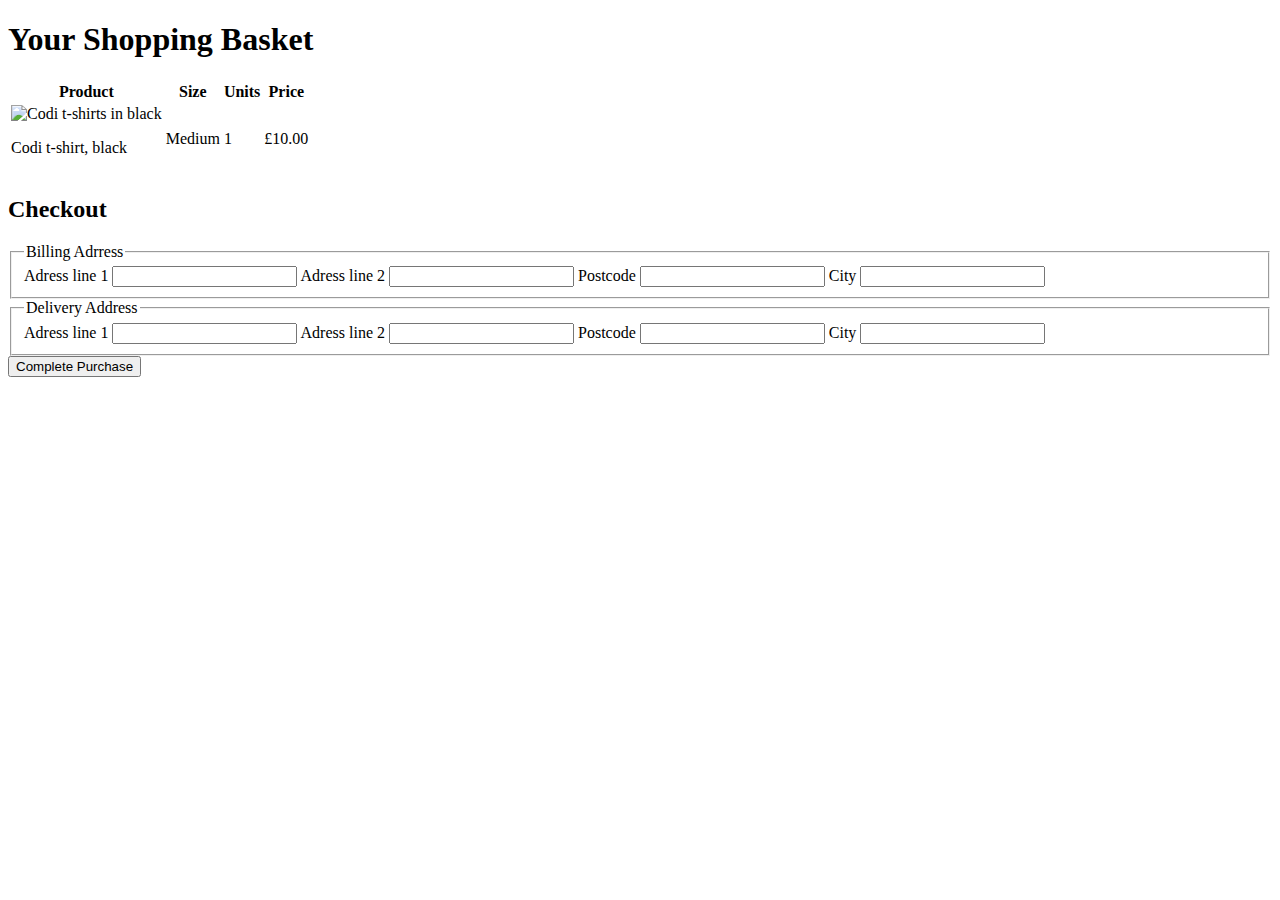
==== week-3/26-checkout-groups/index.html @ 822bd6d7 "pushing challenge 26" ====
<!DOCTYPE html>
<html lang="en">
  <head>
    <meta charset="utf-8" />
    <meta name="viewport" content="width=device-width, initial-scale=1" />
    <title>26 - Checkout Groups - HTML, CSS and Git Exercises</title>
    <link rel="stylesheet" href="/css/normalize.css" />
    <link rel="stylesheet" href="/css/week3-forms.css" />
  </head>

  <body>
    <div class="site-wrapper">
      <main>
        <div class="shopping-basket">
          <h1 class="shopping-basket__title">Your Shopping Basket</h1>
          <table class="shopping-basket__items">
            <tr>
              <th>Product</th>
              <th>Size</th>
              <th>Units</th>
              <th>Price</th>
            </tr>
            <tr>
              <td>
                <div class="shopping-basket__product">
                  <img src="/images/20-shirts.jpg" alt="Codi t-shirts in black" />
                  <p>Codi t-shirt, black</p>
                </div>
              </td>
              <td>Medium</td>
              <td>1</td>
              <td>£10.00</td>
            </tr>
          </table>
        </div>

        <div class="checkout">
          <h2 class="checkout__title">Checkout</h2>
          <form method="GET" id="checkout-form" class="checkout__form">
            <!-- Add the form fields here -->
            <fieldset>
              <legend>Billing Adrress</legend>
              <label for="address-line1"
                >Adress line 1
                <input type="text" name="address-line2" />
              </label>
              <label for="address-line2"
                >Adress line 2
                <input type="text" name="address2" />
              </label>
              <label
                >Postcode
                <input type="text" />
              </label>
              <label
                >City
                <input type="text" />
              </label>
            </fieldset>
            <fieldset>
              <legend>Delivery Address</legend>
              <label for="address-line1"
                >Adress line 1
                <input type="text" name="address-line2" />
              </label>
              <label for="address-line2"
                >Adress line 2
                <input type="text" name="address2" />
              </label>
              <label
                >Postcode
                <input type="text" />
              </label>
              <label
                >City
                <input type="text" />
              </label>
            </fieldset>

            <button type="submit">Complete Purchase</button>
          </form>
        </div>
      </main>
    </div>
  </body>
</html>
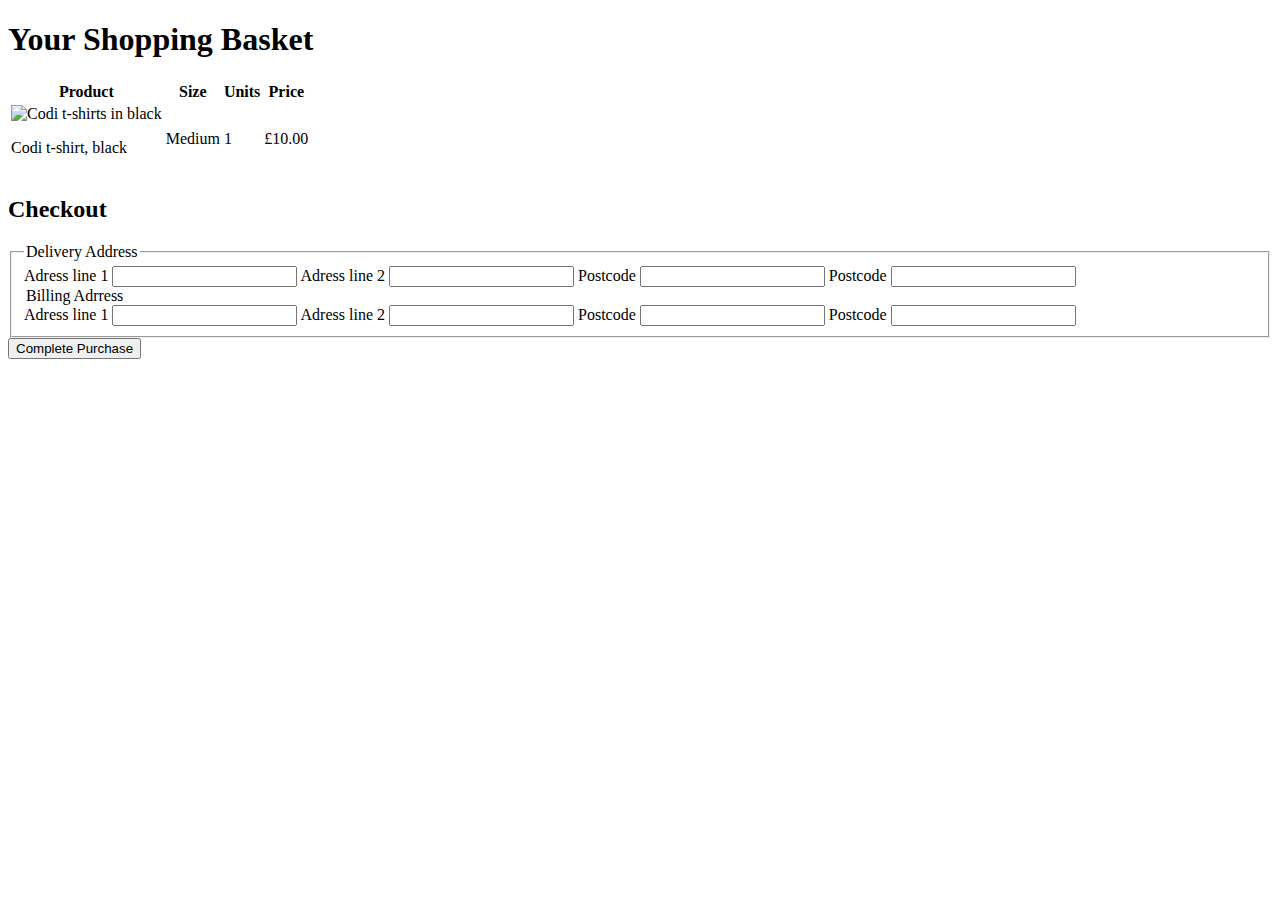
==== commit 0d1e9086: "pushing challenge 26" ====
--- a/week-3/26-checkout-groups/index.html
+++ b/week-3/26-checkout-groups/index.html
@@ -39,41 +39,39 @@
           <form method="GET" id="checkout-form" class="checkout__form">
             <!-- Add the form fields here -->
             <fieldset>
+              <legend>Delivery Address</legend>
+              <label for="address-line1"
+                >Adress line 1
+                <input type="text" name="address-line1" id="address-line1" />
+              </label>
+              <label for="address-line2"
+                >Adress line 2
+                <input type="text" name="address-line2" id="" />
+              </label>
+              <label for="postcode"
+                >Postcode
+                <input type="text" name="postcode" id="postcode" />
+              </label>
+              <label for="city"
+                >Postcode
+                <input type="text" name="city" id="city" />
+              </label>
               <legend>Billing Adrress</legend>
               <label for="address-line1"
                 >Adress line 1
-                <input type="text" name="address-line2" />
+                <input type="text" name="address-line1" id="address-line1" />
               </label>
               <label for="address-line2"
                 >Adress line 2
-                <input type="text" name="address2" />
+                <input type="text" name="address-line2" id="" />
               </label>
-              <label
+              <label for="postcode"
                 >Postcode
-                <input type="text" />
+                <input type="text" name="postcode" id="postcode" />
               </label>
-              <label
-                >City
-                <input type="text" />
-              </label>
-            </fieldset>
-            <fieldset>
-              <legend>Delivery Address</legend>
-              <label for="address-line1"
-                >Adress line 1
-                <input type="text" name="address-line2" />
-              </label>
-              <label for="address-line2"
-                >Adress line 2
-                <input type="text" name="address2" />
-              </label>
-              <label
+              <label for="city"
                 >Postcode
-                <input type="text" />
-              </label>
-              <label
-                >City
-                <input type="text" />
+                <input type="text" name="city" id="city" />
               </label>
             </fieldset>
 
